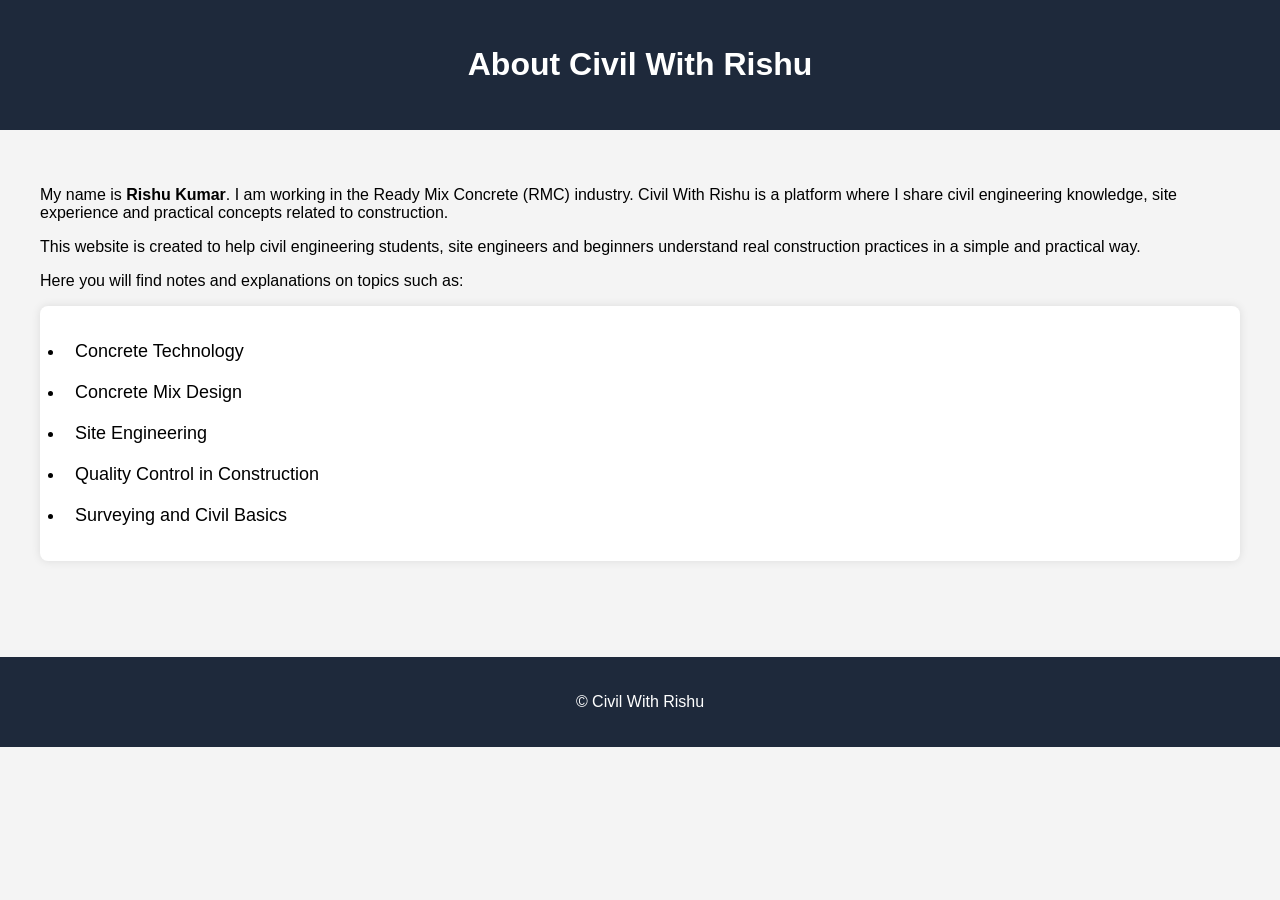
==== about.html @ 3ffbb469 "Add files via upload" ====
<!DOCTYPE html>
<html>

<head>

<title>About - Civil With Rishu</title>

<link rel="stylesheet" href="style.css">

</head>

<body>

<header>

<h1>About Civil With Rishu</h1>

</header>

<section>

<p>
My name is <b>Rishu Kumar</b>. I am working in the Ready Mix Concrete (RMC) industry.
Civil With Rishu is a platform where I share civil engineering knowledge,
site experience and practical concepts related to construction.
</p>

<p>
This website is created to help civil engineering students,
site engineers and beginners understand real construction practices
in a simple and practical way.
</p>

<p>
Here you will find notes and explanations on topics such as:
</p>

<ul>

<li>Concrete Technology</li>

<li>Concrete Mix Design</li>

<li>Site Engineering</li>

<li>Quality Control in Construction</li>

<li>Surveying and Civil Basics</li>

</ul>

</section>

<footer>

<p>© Civil With Rishu</p>

</footer>

</body>

</html>
---- style.css ----
body{
font-family: Arial, sans-serif;
margin:0;
background:#f4f4f4;
}

header{
background:#1e293b;
color:white;
padding:25px;
text-align:center;
}

nav{
background:#334155;
padding:12px;
text-align:center;
}

nav a{
color:white;
margin:10px;
text-decoration:none;
font-size:18px;
}

nav a:hover{
color:#38bdf8;
}

section{
padding:40px;
}

ul{
background:white;
padding:25px;
border-radius:8px;
box-shadow:0 0 10px rgba(0,0,0,0.1);
}

li{
padding:10px;
font-size:18px;
}

footer{
background:#1e293b;
color:white;
text-align:center;
padding:20px;
margin-top:40px;
}
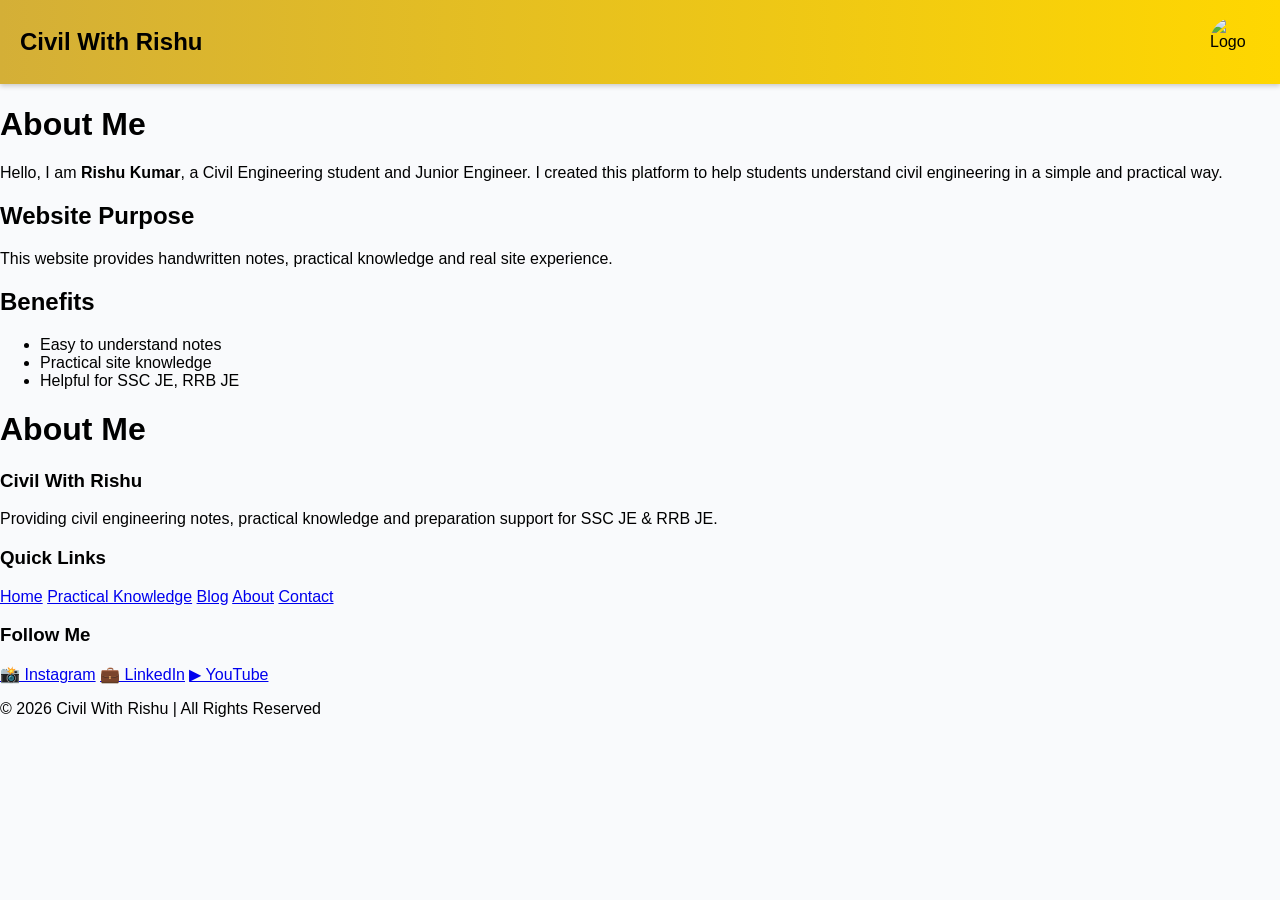
==== commit 537180be: "Add about.html for Civil With Rishu website This file contains the HTML structure for the 'About' pa" ====
--- a/about.html
+++ b/about.html
@@ -1,62 +1,104 @@
-<!DOCTYPE html>
-<html>
-
-<head>
-
-<title>About - Civil With Rishu</title>
-
-<link rel="stylesheet" href="style.css">
-
-</head>
-
-<body>
-
-<header>
-
-<h1>About Civil With Rishu</h1>
-
-</header>
-
-<section>
-
-<p>
-My name is <b>Rishu Kumar</b>. I am working in the Ready Mix Concrete (RMC) industry.
-Civil With Rishu is a platform where I share civil engineering knowledge,
-site experience and practical concepts related to construction.
-</p>
-
-<p>
-This website is created to help civil engineering students,
-site engineers and beginners understand real construction practices
-in a simple and practical way.
-</p>
-
-<p>
-Here you will find notes and explanations on topics such as:
-</p>
-
-<ul>
-
-<li>Concrete Technology</li>
-
-<li>Concrete Mix Design</li>
-
-<li>Site Engineering</li>
-
-<li>Quality Control in Construction</li>
-
-<li>Surveying and Civil Basics</li>
-
-</ul>
-
-</section>
-
-<footer>
-
-<p>© Civil With Rishu</p>
-
-</footer>
-
-</body>
-
-</html>+<!DOCTYPE html>
+<html lang="en">
+<head>
+<meta charset="UTF-8">
+<meta name="viewport" content="width=device-width, initial-scale=1.0">
+<title>Civil With Rishu</title>
+
+<style>
+body{
+    font-family:'Segoe UI', Arial, sans-serif;
+    margin:0;
+    background:#f9fafc;
+}
+
+/* HEADER */
+.navbar{
+    display:flex;
+    justify-content:space-between;
+    align-items:center;
+    padding:12px 20px;
+
+    /* GOLD COLOR */
+    background: linear-gradient(to right, #d4af37, #ffd700);
+
+    box-shadow:0 2px 5px rgba(0,0,0,0.2);
+}
+
+.logo-text{
+    font-size:24px;
+    font-weight:bold;
+    color:black;
+}
+
+.logo-img{
+    width:50px;
+    height:50px;
+    border-radius:50%;
+    object-fit:cover;
+}
+</style>
+
+</head>
+
+<body>
+
+<header class="navbar">
+    <h1 class="logo-text">Civil With Rishu</h1>
+    <img src="LOGO.png" alt="Logo" class="logo-img">
+</header>
+<div class="container">
+<h1>About Me</h1>
+
+<p>
+Hello, I am <b>Rishu Kumar</b>, a Civil Engineering student and Junior Engineer.
+I created this platform to help students understand civil engineering in a simple and practical way.
+</p>
+
+<h2>Website Purpose</h2>
+<p>
+This website provides handwritten notes, practical knowledge and real site experience.
+</p>
+
+<h2>Benefits</h2>
+<ul>
+<li>Easy to understand notes</li>
+<li>Practical site knowledge</li>
+<li>Helpful for SSC JE, RRB JE</li>
+</ul>
+</div>
+<div class="container">
+<h1>About Me</h1>
+<footer class="footer">
+
+  <div class="footer-container">
+
+    <!-- About -->
+    <div class="footer-box">
+      <h3>Civil With Rishu</h3>
+      <p>Providing civil engineering notes, practical knowledge and preparation support for SSC JE & RRB JE.</p>
+    </div>
+
+    <!-- Quick Links -->
+    <div class="footer-box">
+      <h3>Quick Links</h3>
+      <a href="index.html">Home</a>
+      <a href="notes.html">Practical Knowledge</a>
+      <a href="blog.html">Blog</a>
+      <a href="about.html">About</a>
+      <a href="contact.html">Contact</a>
+    </div>
+
+    <!-- Social -->
+    <div class="footer-box">
+      <h3>Follow Me</h3>
+      <a href="https://www.instagram.com/engineer.rishu" target="_blank">📸 Instagram</a>
+      <a href="https://www.linkedin.com/in/rishu-kumar-818722325/" target="_blank">💼 LinkedIn</a>
+      <a href="#">▶ YouTube</a>
+    </div>
+
+  </div>
+
+  <p class="footer-bottom">© 2026 Civil With Rishu | All Rights Reserved</p>
+
+</footer>
